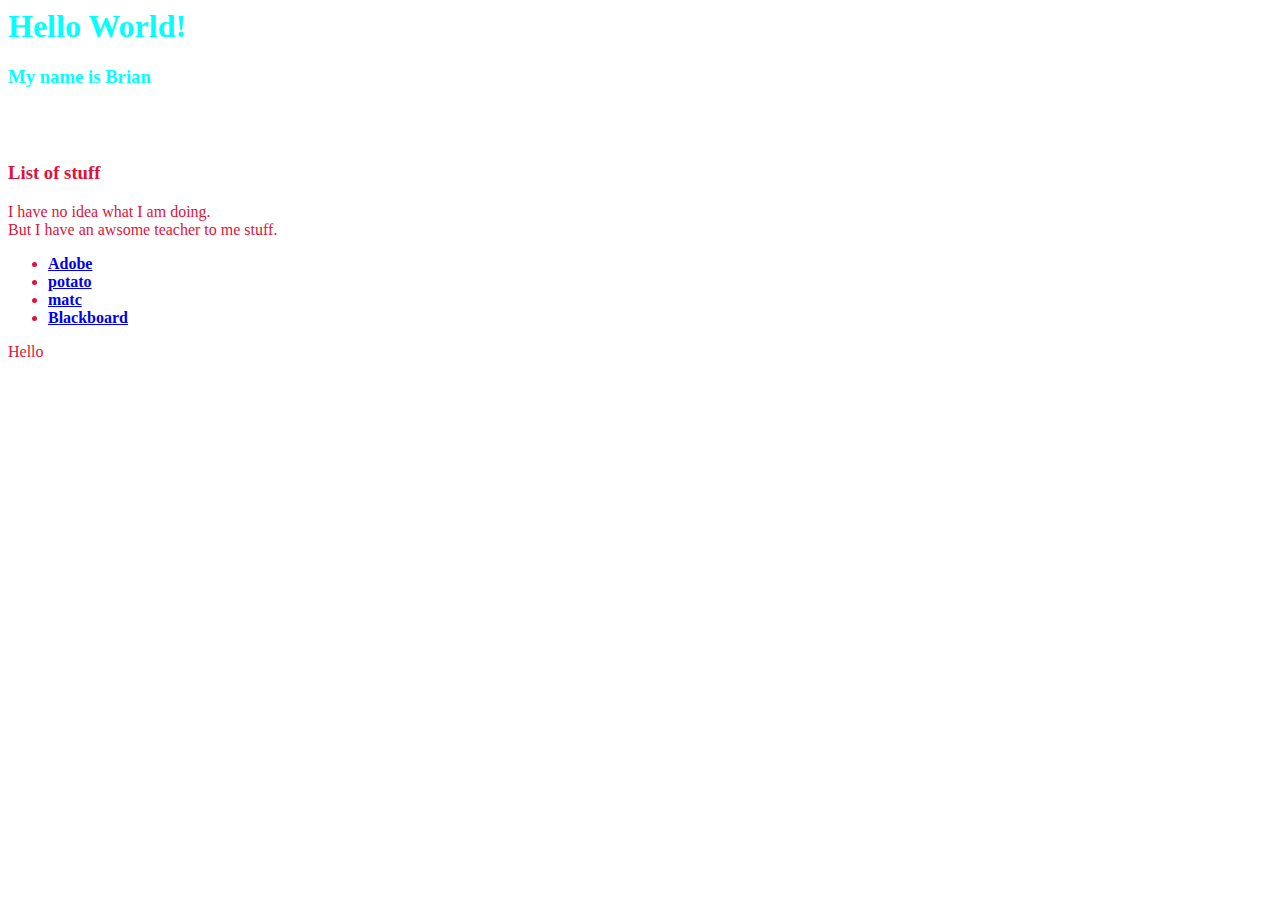
==== Brianladwigs work/a1/index.html @ 934361a7 "Add files via upload" ====
<html lang="en">
    <head>
<title> Hello World!! 2.0</title>
        <meta charset="utf-8">
        <meta name="keywords" content="html5,ccs, introduction, matc">
        <meta name="description" content="This is a page that I made.">
        <meta name="viewport" content="width=device-with, initail-sacle=1.0">
        <link rel="stylesheet" href="style.css">
    </head>
        <body>
            <header>
                <h1> Hello World!</h1>
                <h3 class="highlight"> My name is Brian</h3>
                <br>
            </header>
            <section>    
               <br><h3>List of stuff</h3>
                <p> I have no idea what I am doing. <br> 
                But I have an awsome teacher to me stuff.</p>
                <ul>
                <li><a href="http://adobe.com"><strong>Adobe</strong></a></li>    
                 <li><a href="https://www.google.com/search?q=potato&rlz=1C1GCEA_enUS780US780&oq=poatao&aqs=chrome.1.69i57j0l5.1807j0j7&sourceid=chrome&ie=UTF-8"><strong>potato</strong></a></li>  
                 <li><a href="http://www.matc.edu/"><strong>matc</strong></a></li>
                 <li><a href="https://blackboard.matc.edu/webapps/portal/execute/tabs/tabAction?tab_tab_group_id=_4_1"><strong>Blackboard</strong></a></li>
                </ul>
            </section>
            <footer>
                <p>Hello</p>
                
            </footer>
        </body>    
</html>
---- Brianladwigs work/a1/style.css ----
header{
    color: aqua
}
body{
    color: crimson
}
link{
    color: darkred
}
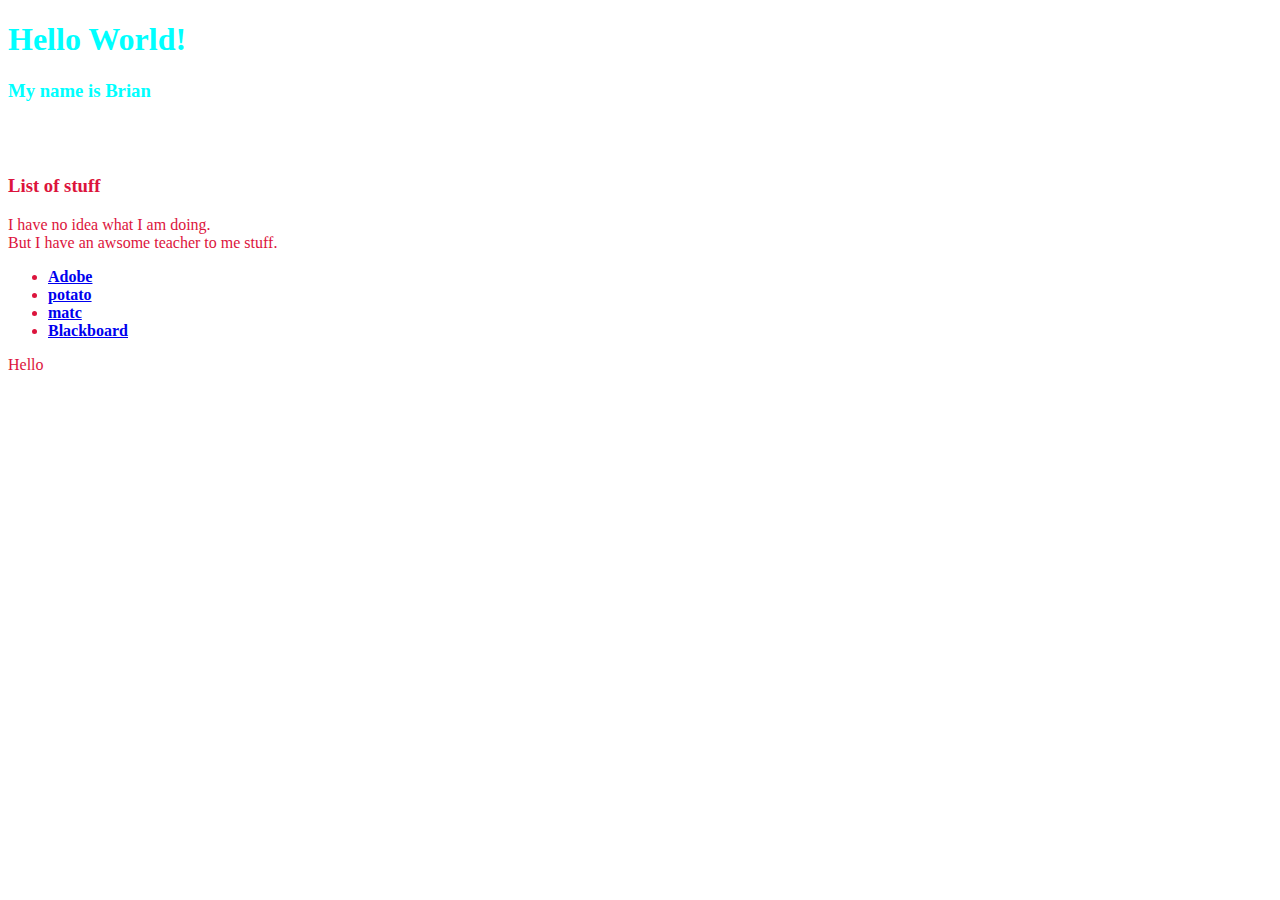
==== commit 8fcb0203: "Update index.html" ====
--- a/Brianladwigs work/a1/index.html
+++ b/Brianladwigs work/a1/index.html
@@ -1,3 +1,4 @@
+<!doctype html>
 <html lang="en">
     <head>
 <title> Hello World!! 2.0</title>
